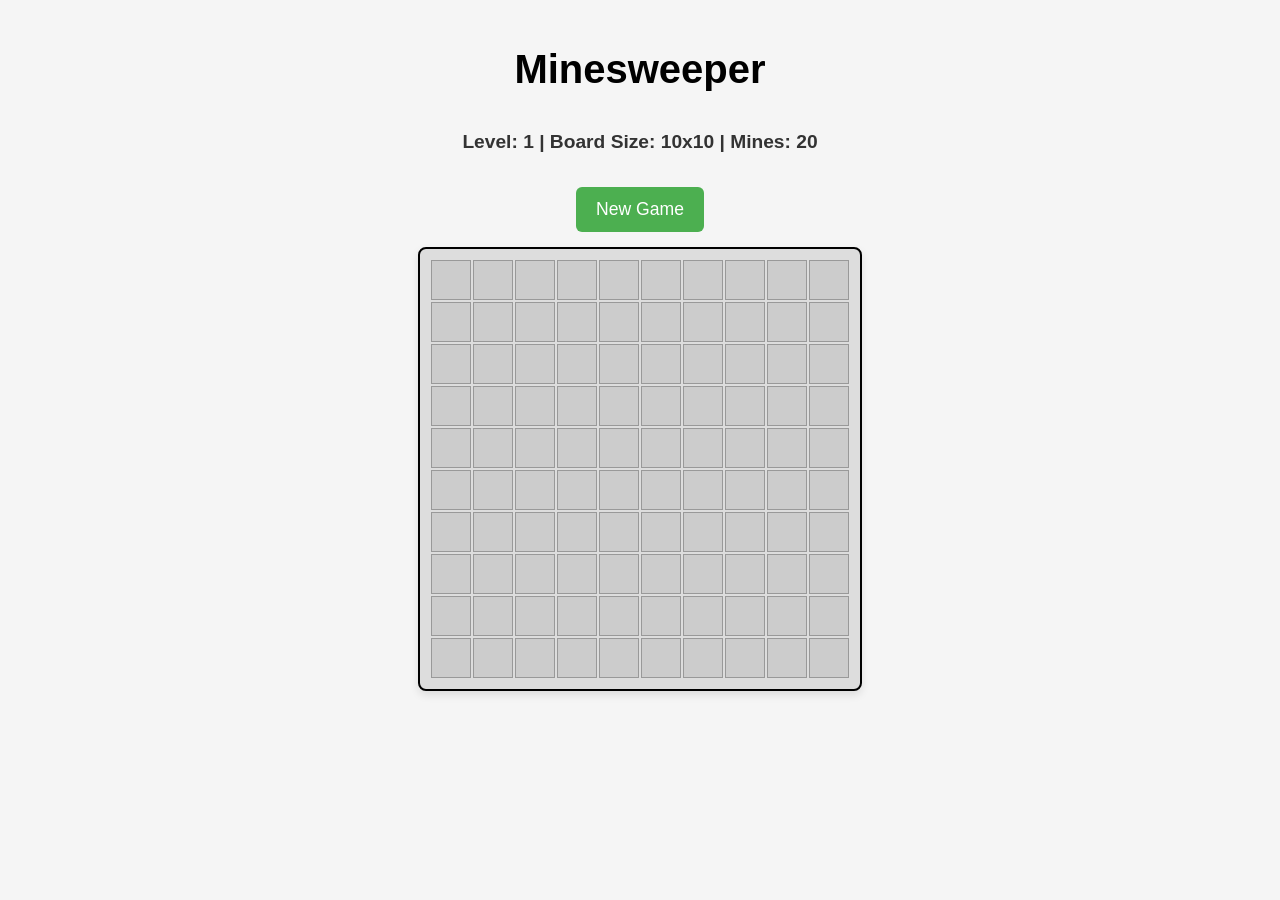
==== index.html @ 8ddc563e "Rename Minesweeper.html to index.html" ====
<!DOCTYPE html>
<html lang="en">
<head>
    <meta charset="UTF-8">
    <meta name="viewport" content="width=device-width, initial-scale=1.0">
    <title>Minesweeper</title>
    <link rel="stylesheet" href="Minesweeper.css">
</head>
<body>
    <h1>Minesweeper</h1>
    <div id="game-info">
        <p>Level: <span id="current-level">1</span> | Board Size: <span id="board-size">10x10</span> | Mines: <span id="mine-count">20</span></p>
    </div>
    <button id="reset-btn">New Game</button>
    <div id="game-board">
        <!-- 20x20 grid of buttons = 400 buttons -->
        <div class="row">
            <button class="cell" data-row="0" data-col="0"></button>
            <button class="cell" data-row="0" data-col="1"></button>
            <button class="cell" data-row="0" data-col="2"></button>
            <button class="cell" data-row="0" data-col="3"></button>
            <button class="cell" data-row="0" data-col="4"></button>
            <button class="cell" data-row="0" data-col="5"></button>
            <button class="cell" data-row="0" data-col="6"></button>
            <button class="cell" data-row="0" data-col="7"></button>
            <button class="cell" data-row="0" data-col="8"></button>
            <button class="cell" data-row="0" data-col="9"></button>
            <button class="cell" data-row="0" data-col="10"></button>
            <button class="cell" data-row="0" data-col="11"></button>
            <button class="cell" data-row="0" data-col="12"></button>
            <button class="cell" data-row="0" data-col="13"></button>
            <button class="cell" data-row="0" data-col="14"></button>
            <button class="cell" data-row="0" data-col="15"></button>
            <button class="cell" data-row="0" data-col="16"></button>
            <button class="cell" data-row="0" data-col="17"></button>
            <button class="cell" data-row="0" data-col="18"></button>
            <button class="cell" data-row="0" data-col="19"></button>
        </div>
        <div class="row">
            <button class="cell" data-row="1" data-col="0"></button>
            <button class="cell" data-row="1" data-col="1"></button>
            <button class="cell" data-row="1" data-col="2"></button>
            <button class="cell" data-row="1" data-col="3"></button>
            <button class="cell" data-row="1" data-col="4"></button>
            <button class="cell" data-row="1" data-col="5"></button>
            <button class="cell" data-row="1" data-col="6"></button>
            <button class="cell" data-row="1" data-col="7"></button>
            <button class="cell" data-row="1" data-col="8"></button>
            <button class="cell" data-row="1" data-col="9"></button>
            <button class="cell" data-row="1" data-col="10"></button>
            <button class="cell" data-row="1" data-col="11"></button>
            <button class="cell" data-row="1" data-col="12"></button>
            <button class="cell" data-row="1" data-col="13"></button>
            <button class="cell" data-row="1" data-col="14"></button>
            <button class="cell" data-row="1" data-col="15"></button>
            <button class="cell" data-row="1" data-col="16"></button>
            <button class="cell" data-row="1" data-col="17"></button>
            <button class="cell" data-row="1" data-col="18"></button>
            <button class="cell" data-row="1" data-col="19"></button>
        </div>
        <div class="row">
            <button class="cell" data-row="2" data-col="0"></button>
            <button class="cell" data-row="2" data-col="1"></button>
            <button class="cell" data-row="2" data-col="2"></button>
            <button class="cell" data-row="2" data-col="3"></button>
            <button class="cell" data-row="2" data-col="4"></button>
            <button class="cell" data-row="2" data-col="5"></button>
            <button class="cell" data-row="2" data-col="6"></button>
            <button class="cell" data-row="2" data-col="7"></button>
            <button class="cell" data-row="2" data-col="8"></button>
            <button class="cell" data-row="2" data-col="9"></button>
            <button class="cell" data-row="2" data-col="10"></button>
            <button class="cell" data-row="2" data-col="11"></button>
            <button class="cell" data-row="2" data-col="12"></button>
            <button class="cell" data-row="2" data-col="13"></button>
            <button class="cell" data-row="2" data-col="14"></button>
            <button class="cell" data-row="2" data-col="15"></button>
            <button class="cell" data-row="2" data-col="16"></button>
            <button class="cell" data-row="2" data-col="17"></button>
            <button class="cell" data-row="2" data-col="18"></button>
            <button class="cell" data-row="2" data-col="19"></button>
        </div>
        <div class="row">
            <button class="cell" data-row="3" data-col="0"></button>
            <button class="cell" data-row="3" data-col="1"></button>
            <button class="cell" data-row="3" data-col="2"></button>
            <button class="cell" data-row="3" data-col="3"></button>
            <button class="cell" data-row="3" data-col="4"></button>
            <button class="cell" data-row="3" data-col="5"></button>
            <button class="cell" data-row="3" data-col="6"></button>
            <button class="cell" data-row="3" data-col="7"></button>
            <button class="cell" data-row="3" data-col="8"></button>
            <button class="cell" data-row="3" data-col="9"></button>
            <button class="cell" data-row="3" data-col="10"></button>
            <button class="cell" data-row="3" data-col="11"></button>
            <button class="cell" data-row="3" data-col="12"></button>
            <button class="cell" data-row="3" data-col="13"></button>
            <button class="cell" data-row="3" data-col="14"></button>
            <button class="cell" data-row="3" data-col="15"></button>
            <button class="cell" data-row="3" data-col="16"></button>
            <button class="cell" data-row="3" data-col="17"></button>
            <button class="cell" data-row="3" data-col="18"></button>
            <button class="cell" data-row="3" data-col="19"></button>
        </div>
        <div class="row">
            <button class="cell" data-row="4" data-col="0"></button>
            <button class="cell" data-row="4" data-col="1"></button>
            <button class="cell" data-row="4" data-col="2"></button>
            <button class="cell" data-row="4" data-col="3"></button>
            <button class="cell" data-row="4" data-col="4"></button>
            <button class="cell" data-row="4" data-col="5"></button>
            <button class="cell" data-row="4" data-col="6"></button>
            <button class="cell" data-row="4" data-col="7"></button>
            <button class="cell" data-row="4" data-col="8"></button>
            <button class="cell" data-row="4" data-col="9"></button>
            <button class="cell" data-row="4" data-col="10"></button>
            <button class="cell" data-row="4" data-col="11"></button>
            <button class="cell" data-row="4" data-col="12"></button>
            <button class="cell" data-row="4" data-col="13"></button>
            <button class="cell" data-row="4" data-col="14"></button>
            <button class="cell" data-row="4" data-col="15"></button>
            <button class="cell" data-row="4" data-col="16"></button>
            <button class="cell" data-row="4" data-col="17"></button>
            <button class="cell" data-row="4" data-col="18"></button>
            <button class="cell" data-row="4" data-col="19"></button>
        </div>
        <div class="row">
            <button class="cell" data-row="5" data-col="0"></button>
            <button class="cell" data-row="5" data-col="1"></button>
            <button class="cell" data-row="5" data-col="2"></button>
            <button class="cell" data-row="5" data-col="3"></button>
            <button class="cell" data-row="5" data-col="4"></button>
            <button class="cell" data-row="5" data-col="5"></button>
            <button class="cell" data-row="5" data-col="6"></button>
            <button class="cell" data-row="5" data-col="7"></button>
            <button class="cell" data-row="5" data-col="8"></button>
            <button class="cell" data-row="5" data-col="9"></button>
            <button class="cell" data-row="5" data-col="10"></button>
            <button class="cell" data-row="5" data-col="11"></button>
            <button class="cell" data-row="5" data-col="12"></button>
            <button class="cell" data-row="5" data-col="13"></button>
            <button class="cell" data-row="5" data-col="14"></button>
            <button class="cell" data-row="5" data-col="15"></button>
            <button class="cell" data-row="5" data-col="16"></button>
            <button class="cell" data-row="5" data-col="17"></button>
            <button class="cell" data-row="5" data-col="18"></button>
            <button class="cell" data-row="5" data-col="19"></button>
        </div>
        <div class="row">
            <button class="cell" data-row="6" data-col="0"></button>
            <button class="cell" data-row="6" data-col="1"></button>
            <button class="cell" data-row="6" data-col="2"></button>
            <button class="cell" data-row="6" data-col="3"></button>
            <button class="cell" data-row="6" data-col="4"></button>
            <button class="cell" data-row="6" data-col="5"></button>
            <button class="cell" data-row="6" data-col="6"></button>
            <button class="cell" data-row="6" data-col="7"></button>
            <button class="cell" data-row="6" data-col="8"></button>
            <button class="cell" data-row="6" data-col="9"></button>
            <button class="cell" data-row="6" data-col="10"></button>
            <button class="cell" data-row="6" data-col="11"></button>
            <button class="cell" data-row="6" data-col="12"></button>
            <button class="cell" data-row="6" data-col="13"></button>
            <button class="cell" data-row="6" data-col="14"></button>
            <button class="cell" data-row="6" data-col="15"></button>
            <button class="cell" data-row="6" data-col="16"></button>
            <button class="cell" data-row="6" data-col="17"></button>
            <button class="cell" data-row="6" data-col="18"></button>
            <button class="cell" data-row="6" data-col="19"></button>
        </div>
        <div class="row">
            <button class="cell" data-row="7" data-col="0"></button>
            <button class="cell" data-row="7" data-col="1"></button>
            <button class="cell" data-row="7" data-col="2"></button>
            <button class="cell" data-row="7" data-col="3"></button>
            <button class="cell" data-row="7" data-col="4"></button>
            <button class="cell" data-row="7" data-col="5"></button>
            <button class="cell" data-row="7" data-col="6"></button>
            <button class="cell" data-row="7" data-col="7"></button>
            <button class="cell" data-row="7" data-col="8"></button>
            <button class="cell" data-row="7" data-col="9"></button>
            <button class="cell" data-row="7" data-col="10"></button>
            <button class="cell" data-row="7" data-col="11"></button>
            <button class="cell" data-row="7" data-col="12"></button>
            <button class="cell" data-row="7" data-col="13"></button>
            <button class="cell" data-row="7" data-col="14"></button>
            <button class="cell" data-row="7" data-col="15"></button>
            <button class="cell" data-row="7" data-col="16"></button>
            <button class="cell" data-row="7" data-col="17"></button>
            <button class="cell" data-row="7" data-col="18"></button>
            <button class="cell" data-row="7" data-col="19"></button>
        </div>
        <div class="row">
            <button class="cell" data-row="8" data-col="0"></button>
            <button class="cell" data-row="8" data-col="1"></button>
            <button class="cell" data-row="8" data-col="2"></button>
            <button class="cell" data-row="8" data-col="3"></button>
            <button class="cell" data-row="8" data-col="4"></button>
            <button class="cell" data-row="8" data-col="5"></button>
            <button class="cell" data-row="8" data-col="6"></button>
            <button class="cell" data-row="8" data-col="7"></button>
            <button class="cell" data-row="8" data-col="8"></button>
            <button class="cell" data-row="8" data-col="9"></button>
            <button class="cell" data-row="8" data-col="10"></button>
            <button class="cell" data-row="8" data-col="11"></button>
            <button class="cell" data-row="8" data-col="12"></button>
            <button class="cell" data-row="8" data-col="13"></button>
            <button class="cell" data-row="8" data-col="14"></button>
            <button class="cell" data-row="8" data-col="15"></button>
            <button class="cell" data-row="8" data-col="16"></button>
            <button class="cell" data-row="8" data-col="17"></button>
            <button class="cell" data-row="8" data-col="18"></button>
            <button class="cell" data-row="8" data-col="19"></button>
        </div>
        <div class="row">
            <button class="cell" data-row="9" data-col="0"></button>
            <button class="cell" data-row="9" data-col="1"></button>
            <button class="cell" data-row="9" data-col="2"></button>
            <button class="cell" data-row="9" data-col="3"></button>
            <button class="cell" data-row="9" data-col="4"></button>
            <button class="cell" data-row="9" data-col="5"></button>
            <button class="cell" data-row="9" data-col="6"></button>
            <button class="cell" data-row="9" data-col="7"></button>
            <button class="cell" data-row="9" data-col="8"></button>
            <button class="cell" data-row="9" data-col="9"></button>
            <button class="cell" data-row="9" data-col="10"></button>
            <button class="cell" data-row="9" data-col="11"></button>
            <button class="cell" data-row="9" data-col="12"></button>
            <button class="cell" data-row="9" data-col="13"></button>
            <button class="cell" data-row="9" data-col="14"></button>
            <button class="cell" data-row="9" data-col="15"></button>
            <button class="cell" data-row="9" data-col="16"></button>
            <button class="cell" data-row="9" data-col="17"></button>
            <button class="cell" data-row="9" data-col="18"></button>
            <button class="cell" data-row="9" data-col="19"></button>
        </div>
        <div class="row">
            <button class="cell" data-row="10" data-col="0"></button>
            <button class="cell" data-row="10" data-col="1"></button>
            <button class="cell" data-row="10" data-col="2"></button>
            <button class="cell" data-row="10" data-col="3"></button>
            <button class="cell" data-row="10" data-col="4"></button>
            <button class="cell" data-row="10" data-col="5"></button>
            <button class="cell" data-row="10" data-col="6"></button>
            <button class="cell" data-row="10" data-col="7"></button>
            <button class="cell" data-row="10" data-col="8"></button>
            <button class="cell" data-row="10" data-col="9"></button>
            <button class="cell" data-row="10" data-col="10"></button>
            <button class="cell" data-row="10" data-col="11"></button>
            <button class="cell" data-row="10" data-col="12"></button>
            <button class="cell" data-row="10" data-col="13"></button>
            <button class="cell" data-row="10" data-col="14"></button>
            <button class="cell" data-row="10" data-col="15"></button>
            <button class="cell" data-row="10" data-col="16"></button>
            <button class="cell" data-row="10" data-col="17"></button>
            <button class="cell" data-row="10" data-col="18"></button>
            <button class="cell" data-row="10" data-col="19"></button>
        </div>
        <div class="row">
            <button class="cell" data-row="11" data-col="0"></button>
            <button class="cell" data-row="11" data-col="1"></button>
            <button class="cell" data-row="11" data-col="2"></button>
            <button class="cell" data-row="11" data-col="3"></button>
            <button class="cell" data-row="11" data-col="4"></button>
            <button class="cell" data-row="11" data-col="5"></button>
            <button class="cell" data-row="11" data-col="6"></button>
            <button class="cell" data-row="11" data-col="7"></button>
            <button class="cell" data-row="11" data-col="8"></button>
            <button class="cell" data-row="11" data-col="9"></button>
            <button class="cell" data-row="11" data-col="10"></button>
            <button class="cell" data-row="11" data-col="11"></button>
            <button class="cell" data-row="11" data-col="12"></button>
            <button class="cell" data-row="11" data-col="13"></button>
            <button class="cell" data-row="11" data-col="14"></button>
            <button class="cell" data-row="11" data-col="15"></button>
            <button class="cell" data-row="11" data-col="16"></button>
            <button class="cell" data-row="11" data-col="17"></button>
            <button class="cell" data-row="11" data-col="18"></button>
            <button class="cell" data-row="11" data-col="19"></button>
        </div>
        <div class="row">
            <button class="cell" data-row="12" data-col="0"></button>
            <button class="cell" data-row="12" data-col="1"></button>
            <button class="cell" data-row="12" data-col="2"></button>
            <button class="cell" data-row="12" data-col="3"></button>
            <button class="cell" data-row="12" data-col="4"></button>
            <button class="cell" data-row="12" data-col="5"></button>
            <button class="cell" data-row="12" data-col="6"></button>
            <button class="cell" data-row="12" data-col="7"></button>
            <button class="cell" data-row="12" data-col="8"></button>
            <button class="cell" data-row="12" data-col="9"></button>
            <button class="cell" data-row="12" data-col="10"></button>
            <button class="cell" data-row="12" data-col="11"></button>
            <button class="cell" data-row="12" data-col="12"></button>
            <button class="cell" data-row="12" data-col="13"></button>
            <button class="cell" data-row="12" data-col="14"></button>
            <button class="cell" data-row="12" data-col="15"></button>
            <button class="cell" data-row="12" data-col="16"></button>
            <button class="cell" data-row="12" data-col="17"></button>
            <button class="cell" data-row="12" data-col="18"></button>
            <button class="cell" data-row="12" data-col="19"></button>
        </div>
        <div class="row">
            <button class="cell" data-row="13" data-col="0"></button>
            <button class="cell" data-row="13" data-col="1"></button>
            <button class="cell" data-row="13" data-col="2"></button>
            <button class="cell" data-row="13" data-col="3"></button>
            <button class="cell" data-row="13" data-col="4"></button>
            <button class="cell" data-row="13" data-col="5"></button>
            <button class="cell" data-row="13" data-col="6"></button>
            <button class="cell" data-row="13" data-col="7"></button>
            <button class="cell" data-row="13" data-col="8"></button>
            <button class="cell" data-row="13" data-col="9"></button>
            <button class="cell" data-row="13" data-col="10"></button>
            <button class="cell" data-row="13" data-col="11"></button>
            <button class="cell" data-row="13" data-col="12"></button>
            <button class="cell" data-row="13" data-col="13"></button>
            <button class="cell" data-row="13" data-col="14"></button>
            <button class="cell" data-row="13" data-col="15"></button>
            <button class="cell" data-row="13" data-col="16"></button>
            <button class="cell" data-row="13" data-col="17"></button>
            <button class="cell" data-row="13" data-col="18"></button>
            <button class="cell" data-row="13" data-col="19"></button>
        </div>
        <div class="row">
            <button class="cell" data-row="14" data-col="0"></button>
            <button class="cell" data-row="14" data-col="1"></button>
            <button class="cell" data-row="14" data-col="2"></button>
            <button class="cell" data-row="14" data-col="3"></button>
            <button class="cell" data-row="14" data-col="4"></button>
            <button class="cell" data-row="14" data-col="5"></button>
            <button class="cell" data-row="14" data-col="6"></button>
            <button class="cell" data-row="14" data-col="7"></button>
            <button class="cell" data-row="14" data-col="8"></button>
            <button class="cell" data-row="14" data-col="9"></button>
            <button class="cell" data-row="14" data-col="10"></button>
            <button class="cell" data-row="14" data-col="11"></button>
            <button class="cell" data-row="14" data-col="12"></button>
            <button class="cell" data-row="14" data-col="13"></button>
            <button class="cell" data-row="14" data-col="14"></button>
            <button class="cell" data-row="14" data-col="15"></button>
            <button class="cell" data-row="14" data-col="16"></button>
            <button class="cell" data-row="14" data-col="17"></button>
            <button class="cell" data-row="14" data-col="18"></button>
            <button class="cell" data-row="14" data-col="19"></button>
        </div>
        <div class="row">
            <button class="cell" data-row="15" data-col="0"></button>
            <button class="cell" data-row="15" data-col="1"></button>
            <button class="cell" data-row="15" data-col="2"></button>
            <button class="cell" data-row="15" data-col="3"></button>
            <button class="cell" data-row="15" data-col="4"></button>
            <button class="cell" data-row="15" data-col="5"></button>
            <button class="cell" data-row="15" data-col="6"></button>
            <button class="cell" data-row="15" data-col="7"></button>
            <button class="cell" data-row="15" data-col="8"></button>
            <button class="cell" data-row="15" data-col="9"></button>
            <button class="cell" data-row="15" data-col="10"></button>
            <button class="cell" data-row="15" data-col="11"></button>
            <button class="cell" data-row="15" data-col="12"></button>
            <button class="cell" data-row="15" data-col="13"></button>
            <button class="cell" data-row="15" data-col="14"></button>
            <button class="cell" data-row="15" data-col="15"></button>
            <button class="cell" data-row="15" data-col="16"></button>
            <button class="cell" data-row="15" data-col="17"></button>
            <button class="cell" data-row="15" data-col="18"></button>
            <button class="cell" data-row="15" data-col="19"></button>
        </div>
        <div class="row">
            <button class="cell" data-row="16" data-col="0"></button>
            <button class="cell" data-row="16" data-col="1"></button>
            <button class="cell" data-row="16" data-col="2"></button>
            <button class="cell" data-row="16" data-col="3"></button>
            <button class="cell" data-row="16" data-col="4"></button>
            <button class="cell" data-row="16" data-col="5"></button>
            <button class="cell" data-row="16" data-col="6"></button>
            <button class="cell" data-row="16" data-col="7"></button>
            <button class="cell" data-row="16" data-col="8"></button>
            <button class="cell" data-row="16" data-col="9"></button>
            <button class="cell" data-row="16" data-col="10"></button>
            <button class="cell" data-row="16" data-col="11"></button>
            <button class="cell" data-row="16" data-col="12"></button>
            <button class="cell" data-row="16" data-col="13"></button>
            <button class="cell" data-row="16" data-col="14"></button>
            <button class="cell" data-row="16" data-col="15"></button>
            <button class="cell" data-row="16" data-col="16"></button>
            <button class="cell" data-row="16" data-col="17"></button>
            <button class="cell" data-row="16" data-col="18"></button>
            <button class="cell" data-row="16" data-col="19"></button>
        </div>
        <div class="row">
            <button class="cell" data-row="17" data-col="0"></button>
            <button class="cell" data-row="17" data-col="1"></button>
            <button class="cell" data-row="17" data-col="2"></button>
            <button class="cell" data-row="17" data-col="3"></button>
            <button class="cell" data-row="17" data-col="4"></button>
            <button class="cell" data-row="17" data-col="5"></button>
            <button class="cell" data-row="17" data-col="6"></button>
            <button class="cell" data-row="17" data-col="7"></button>
            <button class="cell" data-row="17" data-col="8"></button>
            <button class="cell" data-row="17" data-col="9"></button>
            <button class="cell" data-row="17" data-col="10"></button>
            <button class="cell" data-row="17" data-col="11"></button>
            <button class="cell" data-row="17" data-col="12"></button>
            <button class="cell" data-row="17" data-col="13"></button>
            <button class="cell" data-row="17" data-col="14"></button>
            <button class="cell" data-row="17" data-col="15"></button>
            <button class="cell" data-row="17" data-col="16"></button>
            <button class="cell" data-row="17" data-col="17"></button>
            <button class="cell" data-row="17" data-col="18"></button>
            <button class="cell" data-row="17" data-col="19"></button>
        </div>
        <div class="row">
            <button class="cell" data-row="18" data-col="0"></button>
            <button class="cell" data-row="18" data-col="1"></button>
            <button class="cell" data-row="18" data-col="2"></button>
            <button class="cell" data-row="18" data-col="3"></button>
            <button class="cell" data-row="18" data-col="4"></button>
            <button class="cell" data-row="18" data-col="5"></button>
            <button class="cell" data-row="18" data-col="6"></button>
            <button class="cell" data-row="18" data-col="7"></button>
            <button class="cell" data-row="18" data-col="8"></button>
            <button class="cell" data-row="18" data-col="9"></button>
            <button class="cell" data-row="18" data-col="10"></button>
            <button class="cell" data-row="18" data-col="11"></button>
            <button class="cell" data-row="18" data-col="12"></button>
            <button class="cell" data-row="18" data-col="13"></button>
            <button class="cell" data-row="18" data-col="14"></button>
            <button class="cell" data-row="18" data-col="15"></button>
            <button class="cell" data-row="18" data-col="16"></button>
            <button class="cell" data-row="18" data-col="17"></button>
            <button class="cell" data-row="18" data-col="18"></button>
            <button class="cell" data-row="18" data-col="19"></button>
        </div>
        <div class="row">
            <button class="cell" data-row="19" data-col="0"></button>
            <button class="cell" data-row="19" data-col="1"></button>
            <button class="cell" data-row="19" data-col="2"></button>
            <button class="cell" data-row="19" data-col="3"></button>
            <button class="cell" data-row="19" data-col="4"></button>
            <button class="cell" data-row="19" data-col="5"></button>
            <button class="cell" data-row="19" data-col="6"></button>
            <button class="cell" data-row="19" data-col="7"></button>
            <button class="cell" data-row="19" data-col="8"></button>
            <button class="cell" data-row="19" data-col="9"></button>
            <button class="cell" data-row="19" data-col="10"></button>
            <button class="cell" data-row="19" data-col="11"></button>
            <button class="cell" data-row="19" data-col="12"></button>
            <button class="cell" data-row="19" data-col="13"></button>
            <button class="cell" data-row="19" data-col="14"></button>
            <button class="cell" data-row="19" data-col="15"></button>
            <button class="cell" data-row="19" data-col="16"></button>
            <button class="cell" data-row="19" data-col="17"></button>
            <button class="cell" data-row="19" data-col="18"></button>
            <button class="cell" data-row="19" data-col="19"></button>
        </div>
    </div>

    <!-- Win Screen Modal -->
    <div id="win-modal" class="modal">
        <div class="modal-content">
            <h2>🎉 Level <span id="level-completed">1</span> Complete! 🎉</h2>
            <p>You successfully cleared all the mines!</p>
            <div class="stats">
                <p>Level: <span id="current-level">1</span></p>
                <p>Mines avoided: <span id="mines-avoided">20</span></p>
                <p>Cells revealed: <span id="cells-revealed">80</span></p>
                <p><strong>Next: <span id="next-size">11x11</span> board with <span id="next-mines">24</span> mines</strong></p>
            </div>
            <button id="play-again-btn">Continue to Next Level</button>
        </div>
    </div>

    <script src="Minesweeper.js"></script>
</body>
</html>
---- Minesweeper.css ----
/* Global responsive styles */
* {
    box-sizing: border-box;
}

body {
    font-family: Arial, sans-serif;
    margin: 0;
    padding: 20px;
    display: flex;
    flex-direction: column;
    align-items: center;
    min-height: 100vh;
    background-color: #f5f5f5;
}

h1 {
    font-size: clamp(1.5rem, 5vw, 2.5rem);
    margin-bottom: 20px;
    text-align: center;
}

#game-info {
    margin-bottom: 15px;
    font-size: clamp(0.9rem, 3vw, 1.2rem);
    font-weight: bold;
    color: #333;
    text-align: center;
}

#reset-btn {
    margin-bottom: 15px;
    padding: clamp(8px, 2vw, 12px) clamp(12px, 3vw, 20px);
    background-color: #4CAF50;
    color: white;
    border: none;
    border-radius: 6px;
    cursor: pointer;
    font-size: clamp(0.9rem, 2.5vw, 1.1rem);
    transition: background-color 0.3s;
}

#reset-btn:hover {
    background-color: #45a049;
}

#game-board {
    display: inline-block;
    border: 2px solid #000;
    background-color: #ddd;
    padding: clamp(5px, 1.5vw, 10px);
    border-radius: 8px;
    box-shadow: 0 4px 8px rgba(0, 0, 0, 0.1);
    max-width: 95vw;
    overflow: auto;
}

.row {
    display: flex;
    justify-content: center;
}

/* Responsive cell sizing */
.cell {
    width: clamp(25px, 4vw, 40px);
    height: clamp(25px, 4vw, 40px);
    margin: clamp(0.5px, 0.3vw, 1px);
    border: 1px solid #999;
    background-color: #ccc;
    cursor: pointer;
    font-size: clamp(10px, 2.5vw, 16px);
    font-weight: bold;
    display: flex;
    align-items: center;
    justify-content: center;
    user-select: none;
    transition: background-color 0.2s;
}

.cell:hover {
    background-color: #bbb;
}

.cell:active {
    background-color: #aaa;
}

.cell.revealed {
    background-color: #fff;
    cursor: default;
    border: 1px inset #999;
}

.cell.mine {
    background-color: #f00;
    color: white;
}

.cell.flagged {
    background-color: #ff0;
    color: #000;
}

/* Number colors for mine counts */
.cell.revealed:not(.mine) {
    color: #000;
}

.cell.revealed[data-number="1"] { color: #0000ff; }
.cell.revealed[data-number="2"] { color: #008000; }
.cell.revealed[data-number="3"] { color: #ff0000; }
.cell.revealed[data-number="4"] { color: #000080; }
.cell.revealed[data-number="5"] { color: #800000; }
.cell.revealed[data-number="6"] { color: #008080; }
.cell.revealed[data-number="7"] { color: #000000; }
.cell.revealed[data-number="8"] { color: #808080; }

/* Modal Styles */
.modal {
    display: none;
    position: fixed;
    z-index: 1000;
    left: 0;
    top: 0;
    width: 100%;
    height: 100%;
    background-color: rgba(0, 0, 0, 0.7);
    animation: fadeIn 0.3s ease-in;
}

.modal-content {
    background-color: #fff;
    margin: clamp(10%, 15vh, 15%) auto;
    padding: clamp(20px, 5vw, 30px);
    border: 2px solid #4CAF50;
    border-radius: 10px;
    width: clamp(280px, 90%, 400px);
    max-width: 90vw;
    text-align: center;
    box-shadow: 0 4px 8px rgba(0, 0, 0, 0.2);
    animation: slideIn 0.3s ease-out;
}

.modal-content h2 {
    color: #4CAF50;
    margin-bottom: 20px;
    font-size: clamp(1.5em, 6vw, 2em);
}

.modal-content p {
    font-size: clamp(1em, 4vw, 1.2em);
    margin: 15px 0;
    color: #333;
}

.stats {
    background-color: #f9f9f9;
    padding: clamp(10px, 3vw, 15px);
    border-radius: 5px;
    margin: 20px 0;
    border: 1px solid #ddd;
}

.stats p {
    margin: 5px 0;
    font-weight: bold;
    font-size: clamp(0.9em, 3vw, 1em);
}

#play-again-btn {
    background-color: #4CAF50;
    color: white;
    border: none;
    padding: clamp(10px, 3vw, 12px) clamp(16px, 5vw, 24px);
    font-size: clamp(1em, 3vw, 1.1em);
    border-radius: 5px;
    cursor: pointer;
    margin-top: 20px;
    transition: background-color 0.3s;
    min-width: 120px;
}

#play-again-btn:hover {
    background-color: #45a049;
}

@keyframes fadeIn {
    from { opacity: 0; }
    to { opacity: 1; }
}

@keyframes slideIn {
    from {
        transform: translateY(-50px);
        opacity: 0;
    }
    to {
        transform: translateY(0);
        opacity: 1;
    }
}

/* Mobile-specific adjustments */
@media (max-width: 768px) {
    body {
        padding: 10px;
    }

    #game-board {
        max-width: 100vw;
        padding: 3px;
    }

    .cell {
        min-width: 30px;
        min-height: 30px;
    }
}

@media (max-width: 480px) {
    .modal-content {
        margin: 5% auto;
        padding: 15px;
    }

    .stats {
        padding: 8px;
    }
}
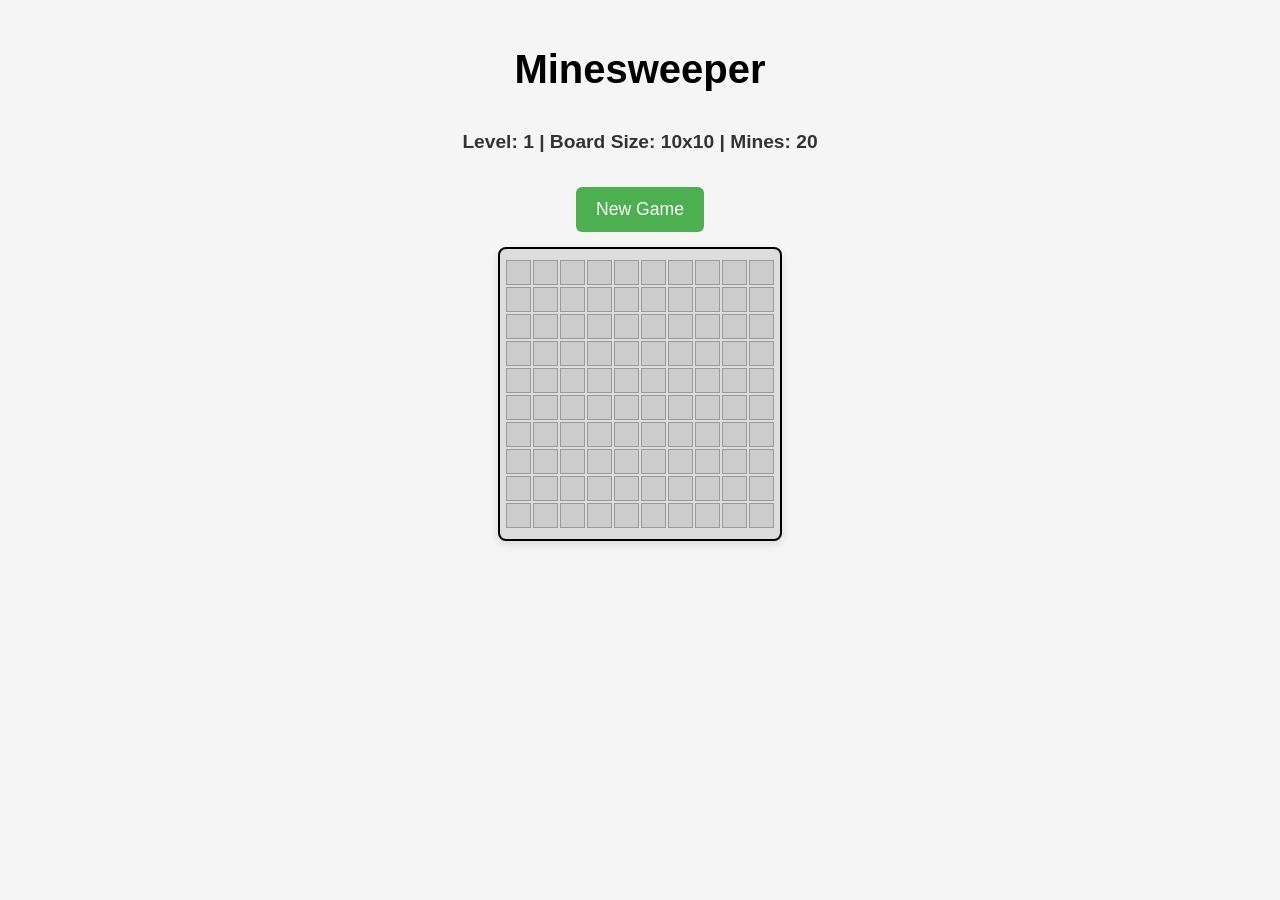
==== commit ee168d57: "Update index.html" ====
--- a/index.html
+++ b/index.html
@@ -4,7 +4,7 @@
     <meta charset="UTF-8">
     <meta name="viewport" content="width=device-width, initial-scale=1.0">
     <title>Minesweeper</title>
-    <link rel="stylesheet" href="Minesweeper.css">
+    <link rel="stylesheet" href="style.css">
 </head>
 <body>
     <h1>Minesweeper</h1>
--- a/style.css
+++ b/style.css
@@ -0,0 +1,237 @@
+/* Global responsive styles */
+* {
+    box-sizing: border-box;
+}
+
+body {
+    font-family: Arial, sans-serif;
+    margin: 0;
+    padding: 20px;
+    display: flex;
+    flex-direction: column;
+    align-items: center;
+    min-height: 100vh;
+    background-color: #f5f5f5;
+}
+
+h1 {
+    font-size: clamp(1.5rem, 5vw, 2.5rem);
+    margin-bottom: 20px;
+    text-align: center;
+}
+
+#game-info {
+    margin-bottom: 15px;
+    font-size: clamp(0.9rem, 3vw, 1.2rem);
+    font-weight: bold;
+    color: #333;
+    text-align: center;
+}
+
+#reset-btn {
+    margin-bottom: 15px;
+    padding: clamp(8px, 2vw, 12px) clamp(12px, 3vw, 20px);
+    background-color: #4CAF50;
+    color: white;
+    border: none;
+    border-radius: 6px;
+    cursor: pointer;
+    font-size: clamp(0.9rem, 2.5vw, 1.1rem);
+    transition: background-color 0.3s;
+}
+
+#reset-btn:hover {
+    background-color: #45a049;
+}
+
+#game-board {
+    display: inline-block;
+    border: 2px solid #000;
+    background-color: #ddd;
+    padding: clamp(5px, 1.5vw, 10px);
+    border-radius: 8px;
+    box-shadow: 0 4px 8px rgba(0, 0, 0, 0.1);
+    max-width: 95vw;
+    overflow: auto;
+}
+
+.row {
+    display: flex;
+    justify-content: center;
+    width: 100%;
+}
+
+/* Responsive cell sizing using percentages */
+.cell {
+    flex: 1;
+    aspect-ratio: 1;
+    max-width: 50px;
+    max-height: 50px;
+    margin: clamp(0.5px, 0.5%, 1px);
+    border: 1px solid #999;
+    background-color: #ccc;
+    cursor: pointer;
+    font-size: clamp(10px, 3vw, 16px);
+    font-weight: bold;
+    display: flex;
+    align-items: center;
+    justify-content: center;
+    user-select: none;
+    transition: background-color 0.2s;
+    min-width: 25px;
+    min-height: 25px;
+}
+
+.cell:hover {
+    background-color: #bbb;
+}
+
+.cell:active {
+    background-color: #aaa;
+}
+
+.cell.revealed {
+    background-color: #fff;
+    cursor: default;
+    border: 1px inset #999;
+}
+
+.cell.mine {
+    background-color: #f00;
+    color: white;
+}
+
+.cell.flagged {
+    background-color: #ff0;
+    color: #000;
+}
+
+/* Number colors for mine counts */
+.cell.revealed:not(.mine) {
+    color: #000;
+}
+
+.cell.revealed[data-number="1"] { color: #0000ff; }
+.cell.revealed[data-number="2"] { color: #008000; }
+.cell.revealed[data-number="3"] { color: #ff0000; }
+.cell.revealed[data-number="4"] { color: #000080; }
+.cell.revealed[data-number="5"] { color: #800000; }
+.cell.revealed[data-number="6"] { color: #008080; }
+.cell.revealed[data-number="7"] { color: #000000; }
+.cell.revealed[data-number="8"] { color: #808080; }
+
+/* Modal Styles */
+.modal {
+    display: none;
+    position: fixed;
+    z-index: 1000;
+    left: 0;
+    top: 0;
+    width: 100%;
+    height: 100%;
+    background-color: rgba(0, 0, 0, 0.7);
+    animation: fadeIn 0.3s ease-in;
+}
+
+.modal-content {
+    background-color: #fff;
+    margin: clamp(10%, 15vh, 15%) auto;
+    padding: clamp(20px, 5vw, 30px);
+    border: 2px solid #4CAF50;
+    border-radius: 10px;
+    width: clamp(280px, 90%, 400px);
+    max-width: 90vw;
+    text-align: center;
+    box-shadow: 0 4px 8px rgba(0, 0, 0, 0.2);
+    animation: slideIn 0.3s ease-out;
+}
+
+.modal-content h2 {
+    color: #4CAF50;
+    margin-bottom: 20px;
+    font-size: clamp(1.5em, 6vw, 2em);
+}
+
+.modal-content p {
+    font-size: clamp(1em, 4vw, 1.2em);
+    margin: 15px 0;
+    color: #333;
+}
+
+.stats {
+    background-color: #f9f9f9;
+    padding: clamp(10px, 3vw, 15px);
+    border-radius: 5px;
+    margin: 20px 0;
+    border: 1px solid #ddd;
+}
+
+.stats p {
+    margin: 5px 0;
+    font-weight: bold;
+    font-size: clamp(0.9em, 3vw, 1em);
+}
+
+#play-again-btn {
+    background-color: #4CAF50;
+    color: white;
+    border: none;
+    padding: clamp(10px, 3vw, 12px) clamp(16px, 5vw, 24px);
+    font-size: clamp(1em, 3vw, 1.1em);
+    border-radius: 5px;
+    cursor: pointer;
+    margin-top: 20px;
+    transition: background-color 0.3s;
+    min-width: 120px;
+}
+
+#play-again-btn:hover {
+    background-color: #45a049;
+}
+
+@keyframes fadeIn {
+    from { opacity: 0; }
+    to { opacity: 1; }
+}
+
+@keyframes slideIn {
+    from {
+        transform: translateY(-50px);
+        opacity: 0;
+    }
+    to {
+        transform: translateY(0);
+        opacity: 1;
+    }
+}
+
+/* Mobile-specific adjustments */
+@media (max-width: 768px) {
+    body {
+        padding: 10px;
+    }
+
+    #game-board {
+        max-width: 100vw;
+        padding: 3px;
+    }
+
+    .cell {
+        min-width: 28px;
+        min-height: 28px;
+        font-size: 12px;
+    }
+}
+
+@media (max-width: 480px) {
+    .modal-content {
+        margin: 5% auto;
+        padding: 15px;
+    }
+
+    .cell {
+        min-width: 25px;
+        min-height: 25px;
+        font-size: 10px;
+    }
+}
